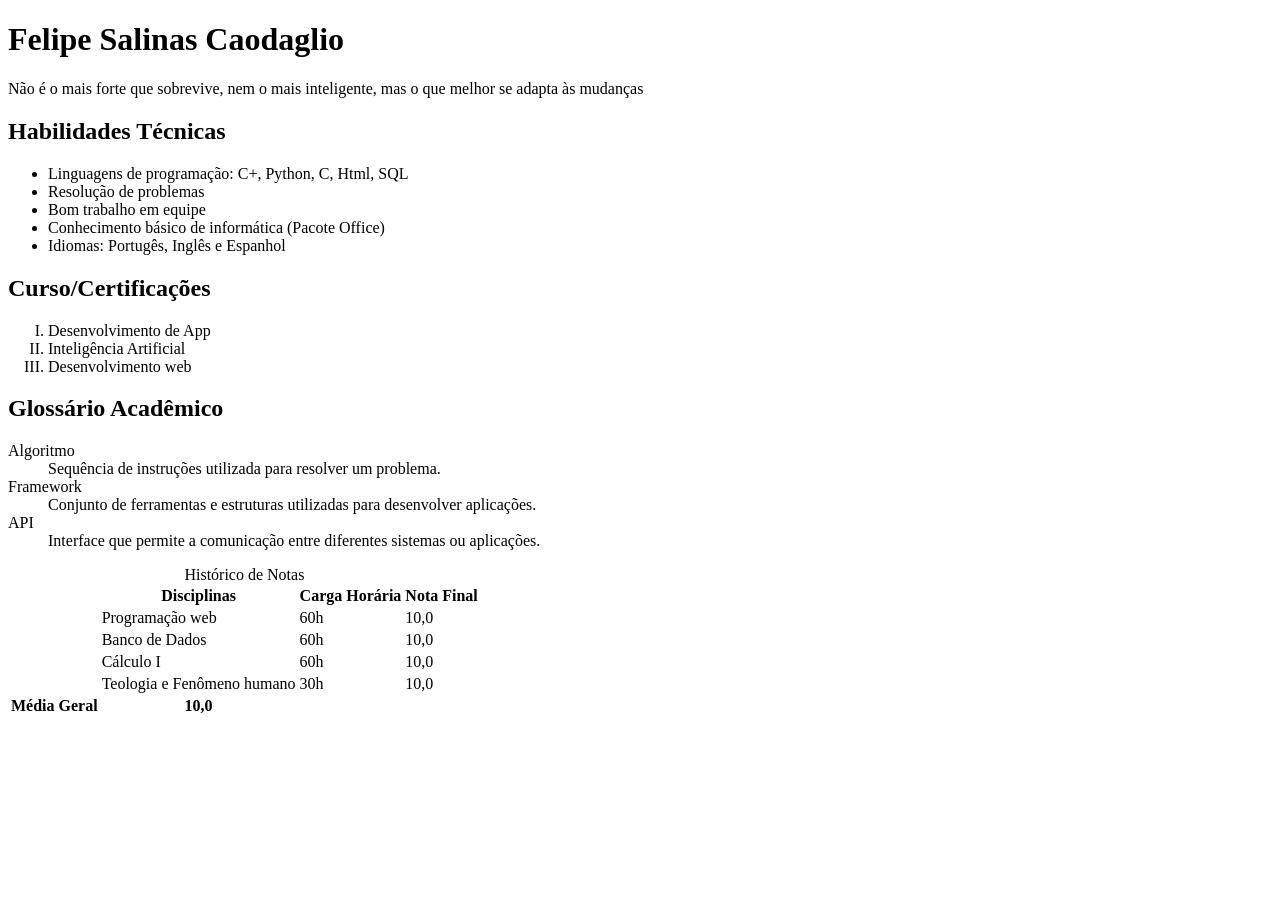
==== Semana 4/lista_e_tabelas.html @ 3e6dcf74 "Modificação Atividade semana 4 adicionado" ====
<!DOCTYPE html>
<html lang="pt-br">

<head>
    <meta charset="UTF-8">
    <meta name="viewport" content="width=device-width, initial-scale=1.0">
    <title> Currículo Acadêmico </title>
</head>

<body>
    <h1>Felipe Salinas Caodaglio </h1>
    <p>Não é o mais forte que sobrevive, nem o mais inteligente, mas o que melhor se adapta às mudanças</p>


    <h2>Habilidades Técnicas</h2>

    <ul>

        <li>Linguagens de programação: C+, Python, C, Html, SQL</li>
        <li>Resolução de problemas</li>
        <li>Bom trabalho em equipe</li>
        <li>Conhecimento básico de informática (Pacote Office)</li>
        <li>Idiomas: Portugês, Inglês e Espanhol</li>
    </ul>

    <h2>Curso/Certificações</h2>

    <ol type="I"> <!--ol Formata em lista numérica-->

        <li>Desenvolvimento de App</li>
        <li>Inteligência Artificial</li>
        <li>Desenvolvimento web</li>
    </ol>

    <h2> Glossário Acadêmico</h2>

    <dl>
        <dt>Algoritmo</dt>
        <dd>Sequência de instruções utilizada para resolver um problema.</dd>

        <dt>Framework</dt>
        <dd>Conjunto de ferramentas e estruturas utilizadas para desenvolver aplicações.</dd>

        <dt>API</dt>
        <dd>Interface que permite a comunicação entre diferentes sistemas ou aplicações.</dd>
    </dl>

    <table>
        <caption>
            Histórico de Notas
        </caption>
        <tbody>
            <tr>
                <td></td>
                <th scope="col"> Disciplinas</th>
                <th scope="col"> Carga Horária</th>
                <th scope="col"> Nota Final</th>
            </tr>

            <tr>
                <th scope="row"></th>
                <td> Programação web </td>
                <td>60h</td>
                <td>10,0</td>
            </tr>

            <tr>
                <th scope="row"></th>
                <td> Banco de Dados </td>
                <td>60h</td>
                <td>10,0</td>
            </tr>

            <tr>
                <th scope="row"></th>
                <td> Cálculo I </td>
                <td>60h</td>
                <td>10,0</td>
            </tr>

            <tr>
                <th scope="row"></th>
                <td> Teologia e Fenômeno humano</td>
                <td>30h</td>
                <td>10,0</td>
            </tr>
        </tbody>

         <tfoot>
        <tr>
            <th ="2">Média Geral</th>
            <th>10,0</th>
        </tr>
    </tfoot>
    </table>



</body>

</html>
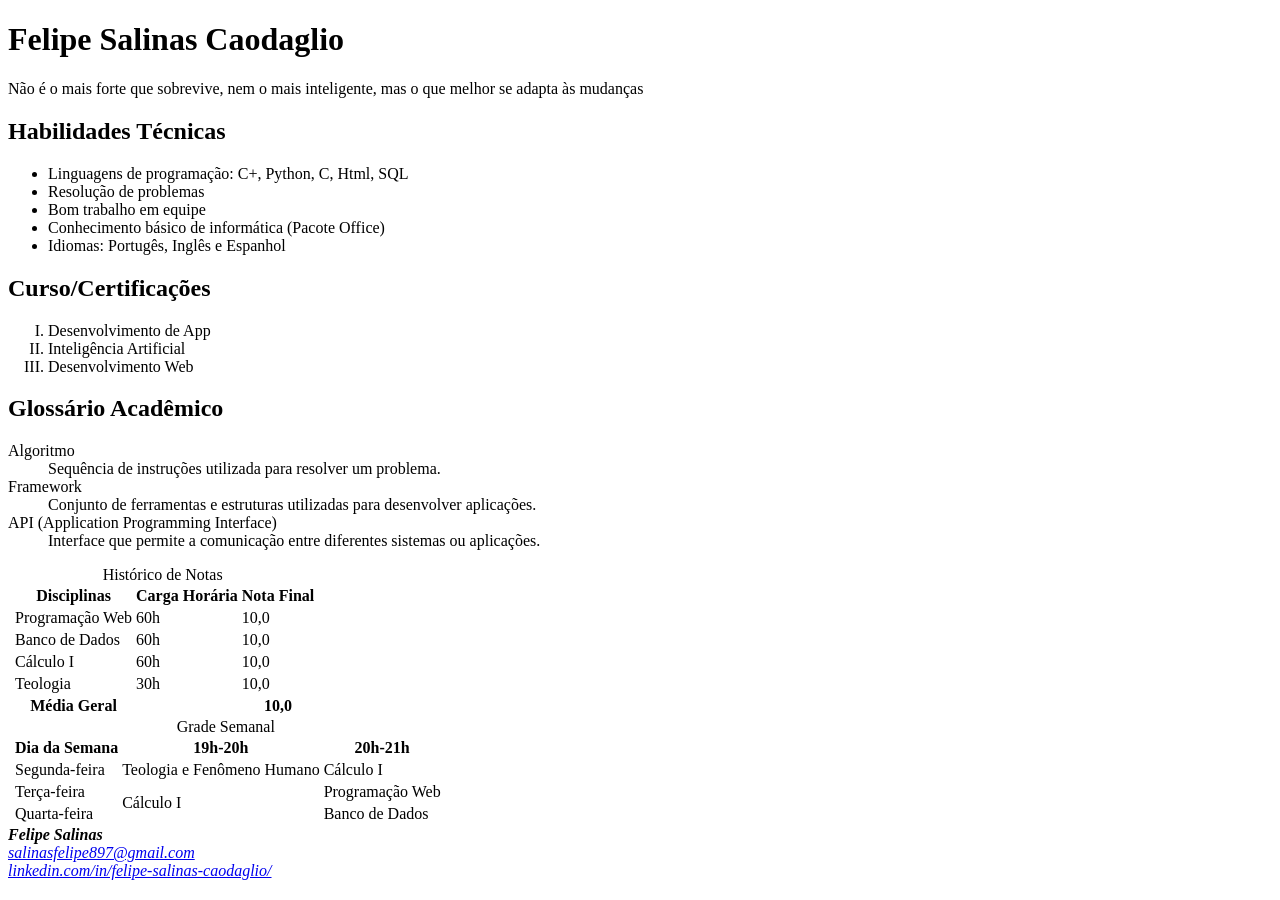
==== commit ea9e8dc5: "Update lista e tabelas Exercicio semana 4" ====
--- a/Semana 4/lista_e_tabelas.html
+++ b/Semana 4/lista_e_tabelas.html
@@ -29,7 +29,7 @@
 
         <li>Desenvolvimento de App</li>
         <li>Inteligência Artificial</li>
-        <li>Desenvolvimento web</li>
+        <li>Desenvolvimento Web</li>
     </ol>
 
     <h2> Glossário Acadêmico</h2>
@@ -41,7 +41,7 @@
         <dt>Framework</dt>
         <dd>Conjunto de ferramentas e estruturas utilizadas para desenvolver aplicações.</dd>
 
-        <dt>API</dt>
+        <dt>API (Application Programming Interface)</dt>
         <dd>Interface que permite a comunicação entre diferentes sistemas ou aplicações.</dd>
     </dl>
 
@@ -59,7 +59,7 @@
 
             <tr>
                 <th scope="row"></th>
-                <td> Programação web </td>
+                <td> Programação Web </td>
                 <td>60h</td>
                 <td>10,0</td>
             </tr>
@@ -80,20 +80,79 @@
 
             <tr>
                 <th scope="row"></th>
-                <td> Teologia e Fenômeno humano</td>
+                <td> Teologia </td>
                 <td>30h</td>
                 <td>10,0</td>
             </tr>
         </tbody>
 
-         <tfoot>
-        <tr>
-            <th ="2">Média Geral</th>
-            <th>10,0</th>
-        </tr>
-    </tfoot>
+        <tfoot>
+            <tr>
+                <td></td>
+                <th scope="col">Média Geral</th>
+                <td></td>
+                <th>10,0</th>
+            </tr>
+        </tfoot>
     </table>
 
+    <table>
+        <caption>
+            Grade Semanal
+        </caption>
+        <tbody>
+            <tr>
+                <td></td>
+                <th scope="col">Dia da Semana</th>
+                <th scope="col">19h-20h</th>
+                <th scope="col">20h-21h</th>
+            </tr>
+            <tr>
+                <th scope="row"></th>
+                <td>
+                    Segunda-feira
+                </td>
+                <td>
+                    Teologia e Fenômeno Humano
+                </td>
+                <td>
+                    Cálculo I
+                </td>
+            </tr>
+            <tr>
+                <th scope="row"></th>
+                <td>
+                    Terça-feira
+                </td>
+                <td rowspan="2">
+                    Cálculo I
+                </td>
+                <td>
+                    Programação Web
+                </td>
+            </tr>
+            <tr>
+                <th scope="row"></th>
+                <td>
+                    Quarta-feira
+                </td>
+                <td>
+                    Banco de Dados
+                </td>
+
+
+        </tbody>
+    </table>
+
+
+    <footer>
+        <address>
+            <strong>Felipe Salinas</strong><br>
+            <a href="mailto:salinasfelipe897@gmail.com">salinasfelipe897@gmail.com</a><br>
+            <a href="https://www.linkedin.com/in/felipe-salinas-caodaglio/" target="_blank"
+                rel="noopener noreferrer">linkedin.com/in/felipe-salinas-caodaglio/</a>
+        </address>
+    </footer>
 
 
 </body>
